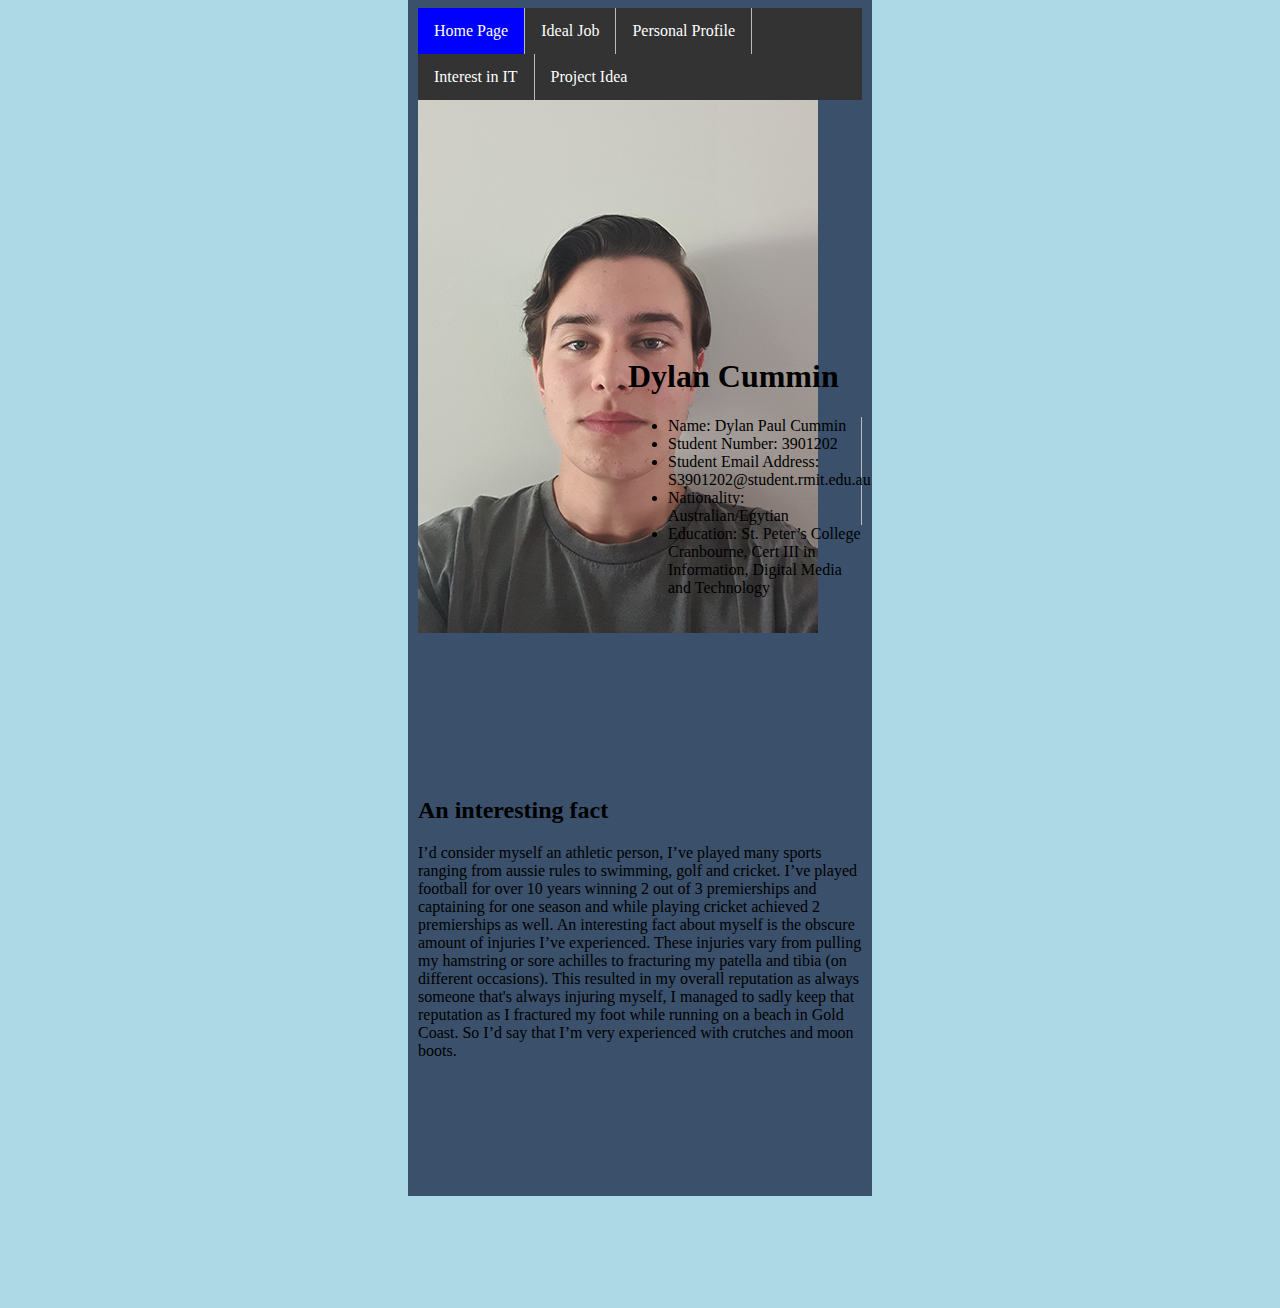
==== index.html @ b96222f8 "Update index.html" ====
<!DOCTYPE html>
<html>
 <head>
<title> Home </title>
 <link rel="stylesheet" href="homepage.css">
 </head>
<body>
<div id="mainbox">
<div id="navbar">
<ul>
 <li><a class="active" href="index.html">Home Page</a></li>
  <li><a href="idealjob.html">Ideal Job</a></li>
  <li><a href="personal.html">Personal Profile</a></li>
  <li><a href="interest.html">Interest in IT</a></li>
  <li><a href="project.html">Project Idea</a></li>
</ul>
</div>
<img src="weirdme.png">
<div id="deatils box"> 

<div id="lists">
<h1> Dylan Cummin </h1>

<ul>
<li> Name: Dylan Paul Cummin </li>
<li> Student Number: 3901202 </li>
<li> Student Email Address: S3901202@student.rmit.edu.au </li>
<li> Nationality: Australian/Egytian </li>
<li> Education: St. Peter’s College Cranbourne, Cert III in Information, Digital Media and Technology </li>

</ul>
</div>
</div>
<div id="paragraph">


<h2> An interesting fact </h2>

<p>  
I’d consider myself an athletic person, I’ve played many sports ranging from aussie rules to swimming, golf and cricket. I’ve played football for over 10 years winning 2 out of 3 premierships and captaining for one season and while playing cricket achieved 2 premierships as well. An interesting fact about myself is the obscure amount of injuries I’ve experienced. These injuries vary from pulling my hamstring or sore achilles to fracturing my patella and tibia (on different occasions). This resulted in my overall reputation as always someone that's always injuring myself, I managed to sadly keep that reputation as I fractured my foot while running on a beach in Gold Coast. So I’d say that I’m very experienced with crutches and moon boots.
</p>

</div>
</body>
---- homepage.css ----
#detailsbox{
	padding: -90px 100px;

	background: #3A506B;
	margin-top: -200px;
	margin-left: 210px;
	
}







#mainbox{
	padding:120px 10px;

	background: #3A506B;
	margin-top: -120px;
	margin-left: 400px;
	margin-right: 400px;
}


html, body {background-color: lightblue;}






#navbar
ul {
  list-style-type: none;
  margin: 0;
  padding: 0;
  overflow: hidden;
  background-color: #333;
}
#navbar
li {
  float: left;

}
#navbar
li a {
  display: block;
  color: white;
  text-align: center;
  padding: 14px 16px;
  text-decoration: none;
}

/* Change the link color to #111 (black) on hover */
li a:hover {
  background-color: #111;
}

/* Add a gray right border to all list items, except the last item (last-child) */
li {
  border-right: 1px solid #bbb;
}

li:last-child {
  border-right: none;
}

.active{
	background-color: blue;
}

#lists {
	padding: -90px 100px;

	background: #3A506B;
	margin-top: -300px;
	margin-left: 210px;
	
}
#paragraph {
	padding: -90px 100px;

	background: #3A506B;
	margin-top: 200px;
	margin-left: 0px;
	
}
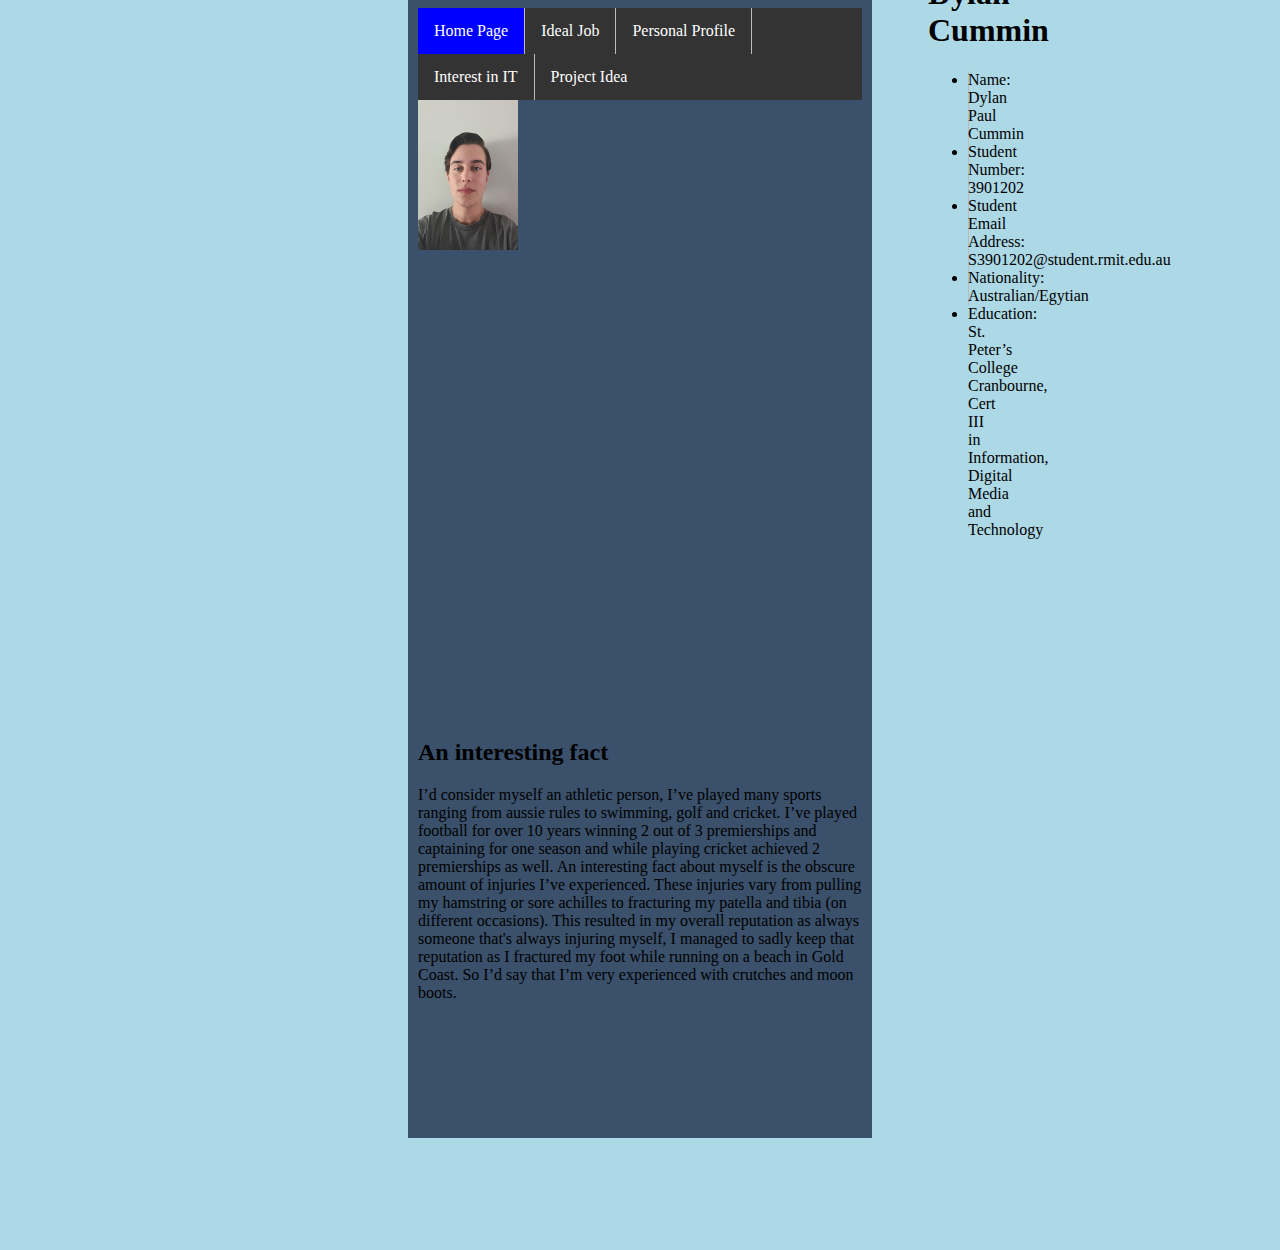
==== commit 51bb0d07: "Update index.html" ====
--- a/index.html
+++ b/index.html
@@ -15,8 +15,8 @@
   <li><a href="project.html">Project Idea</a></li>
 </ul>
 </div>
-<img src="weirdme.png">
-<div id="deatils box"> 
+<img src="weirdme.png" width="100" height="150">
+<div id="details box"> 
 
 <div id="lists">
 <h1> Dylan Cummin </h1>
--- a/homepage.css
+++ b/homepage.css
@@ -35,6 +35,7 @@
   list-style-type: none;
   margin: 0;
   padding: 0;
+	padding-bottom: 10;
   overflow: hidden;
   background-color: #333;
 }
@@ -75,7 +76,7 @@
 
 	background: #3A506B;
 	margin-top: -300px;
-	margin-left: 210px;
+	margin-left: 510px;
 	
 }
 #paragraph {
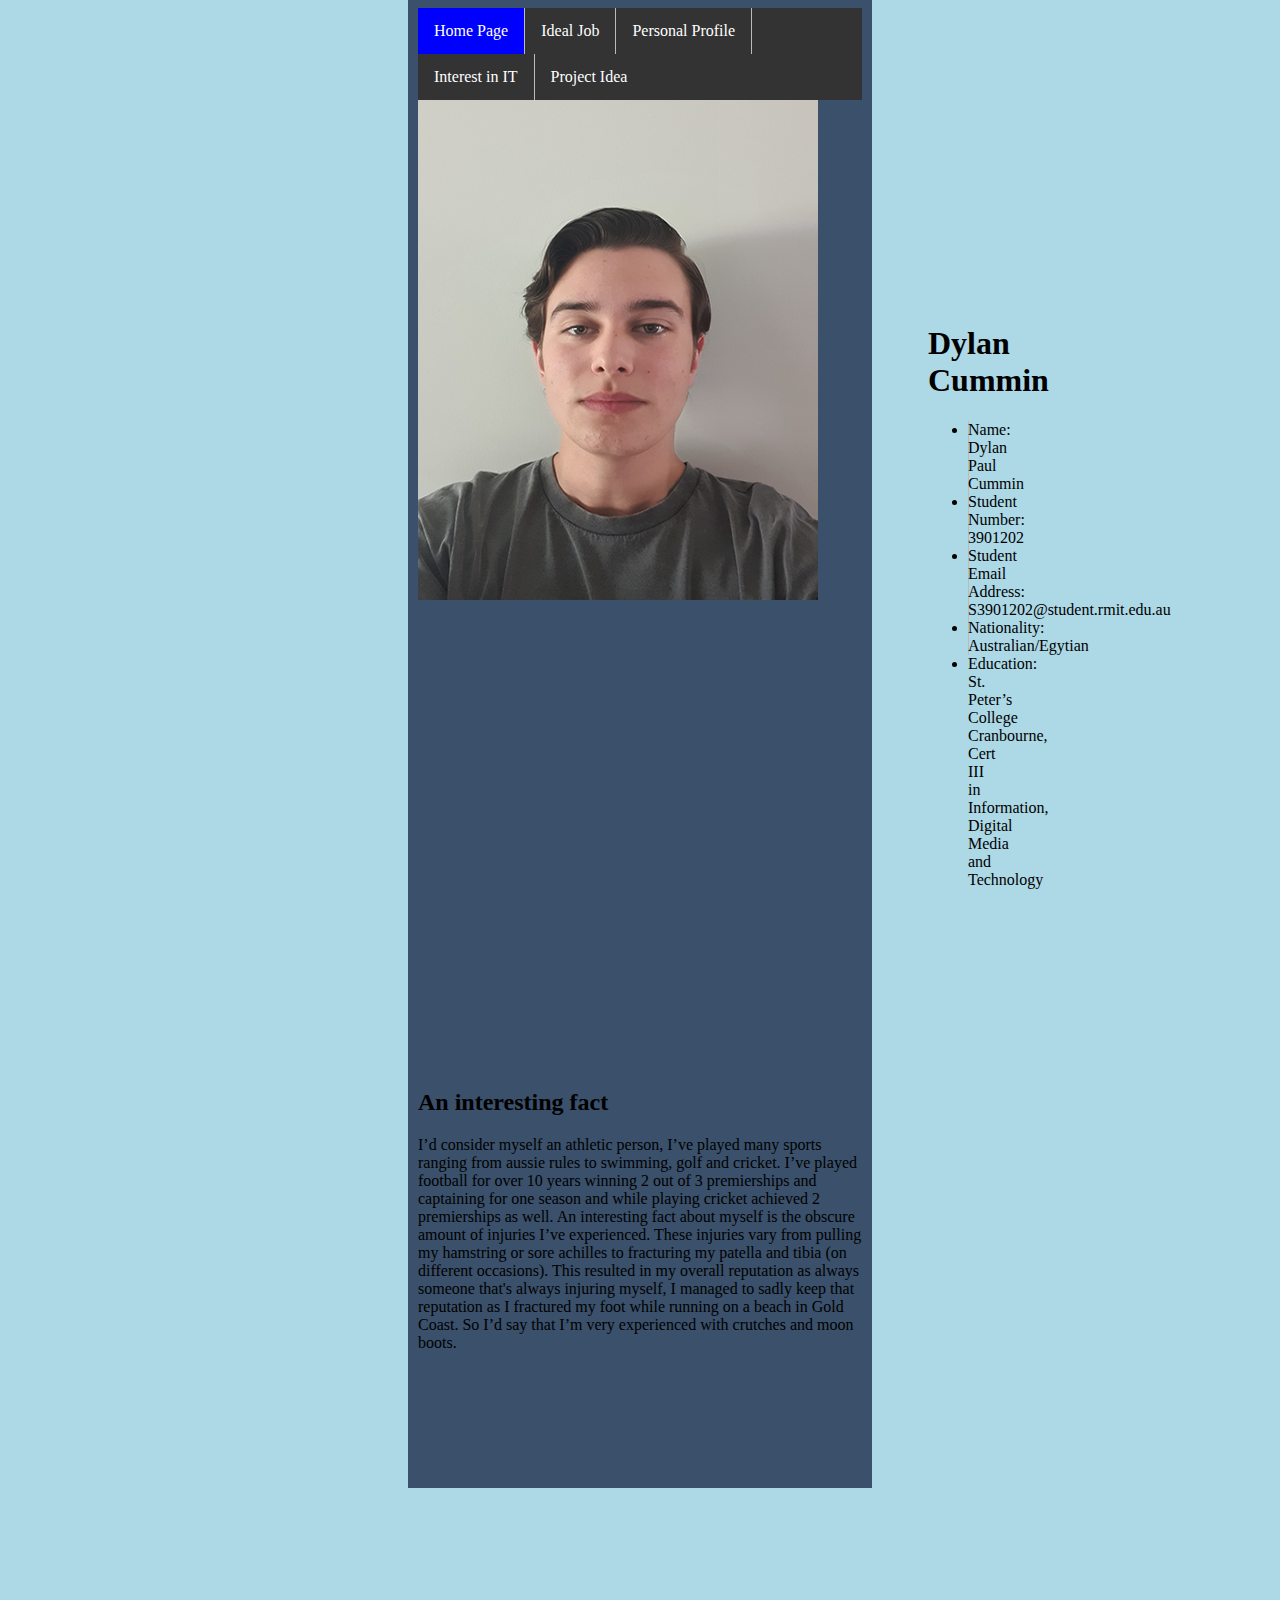
==== commit e5e93f57: "Update index.html" ====
--- a/index.html
+++ b/index.html
@@ -15,7 +15,7 @@
   <li><a href="project.html">Project Idea</a></li>
 </ul>
 </div>
-<img src="weirdme.png" width="100" height="150">
+<img src="weirdme.png" width="400" height="500">
 <div id="details box"> 
 
 <div id="lists">
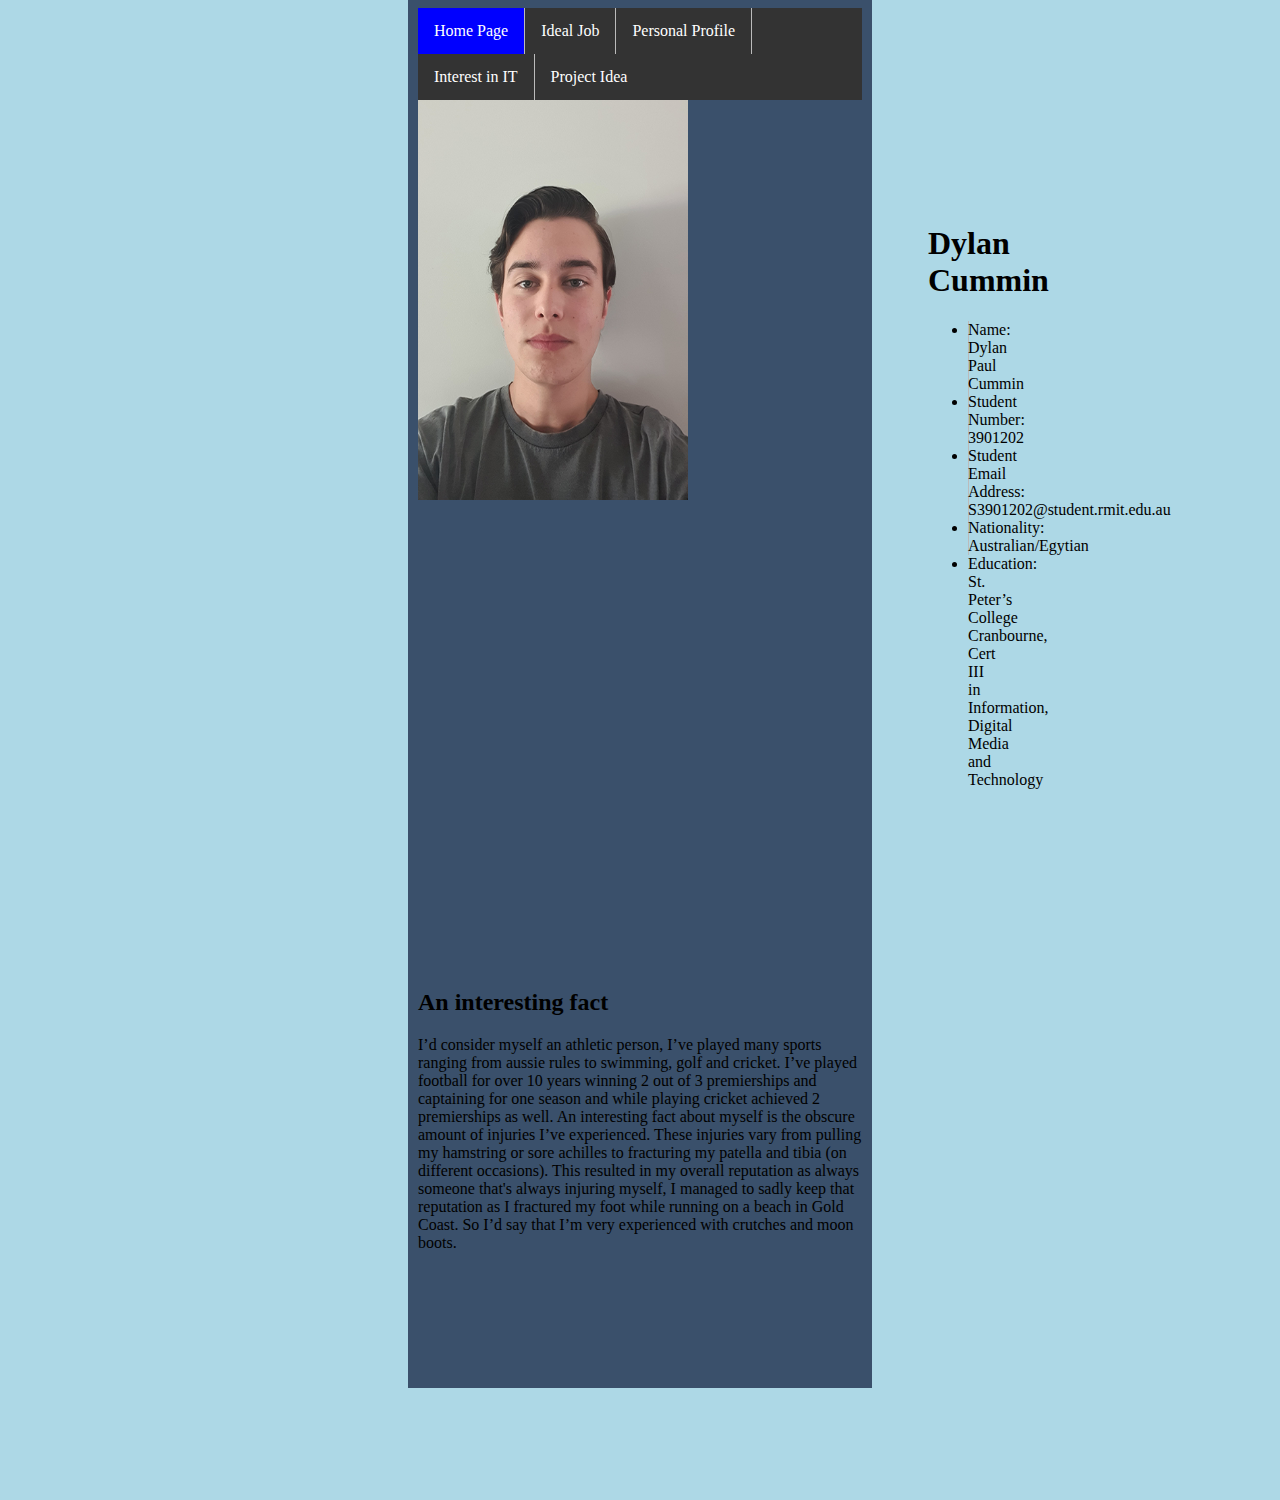
==== commit 44169fa6: "Update index.html" ====
--- a/index.html
+++ b/index.html
@@ -15,7 +15,7 @@
   <li><a href="project.html">Project Idea</a></li>
 </ul>
 </div>
-<img src="weirdme.png" width="400" height="500">
+<img src="weirdme.png" width="270" height="400">
 <div id="details box"> 
 
 <div id="lists">
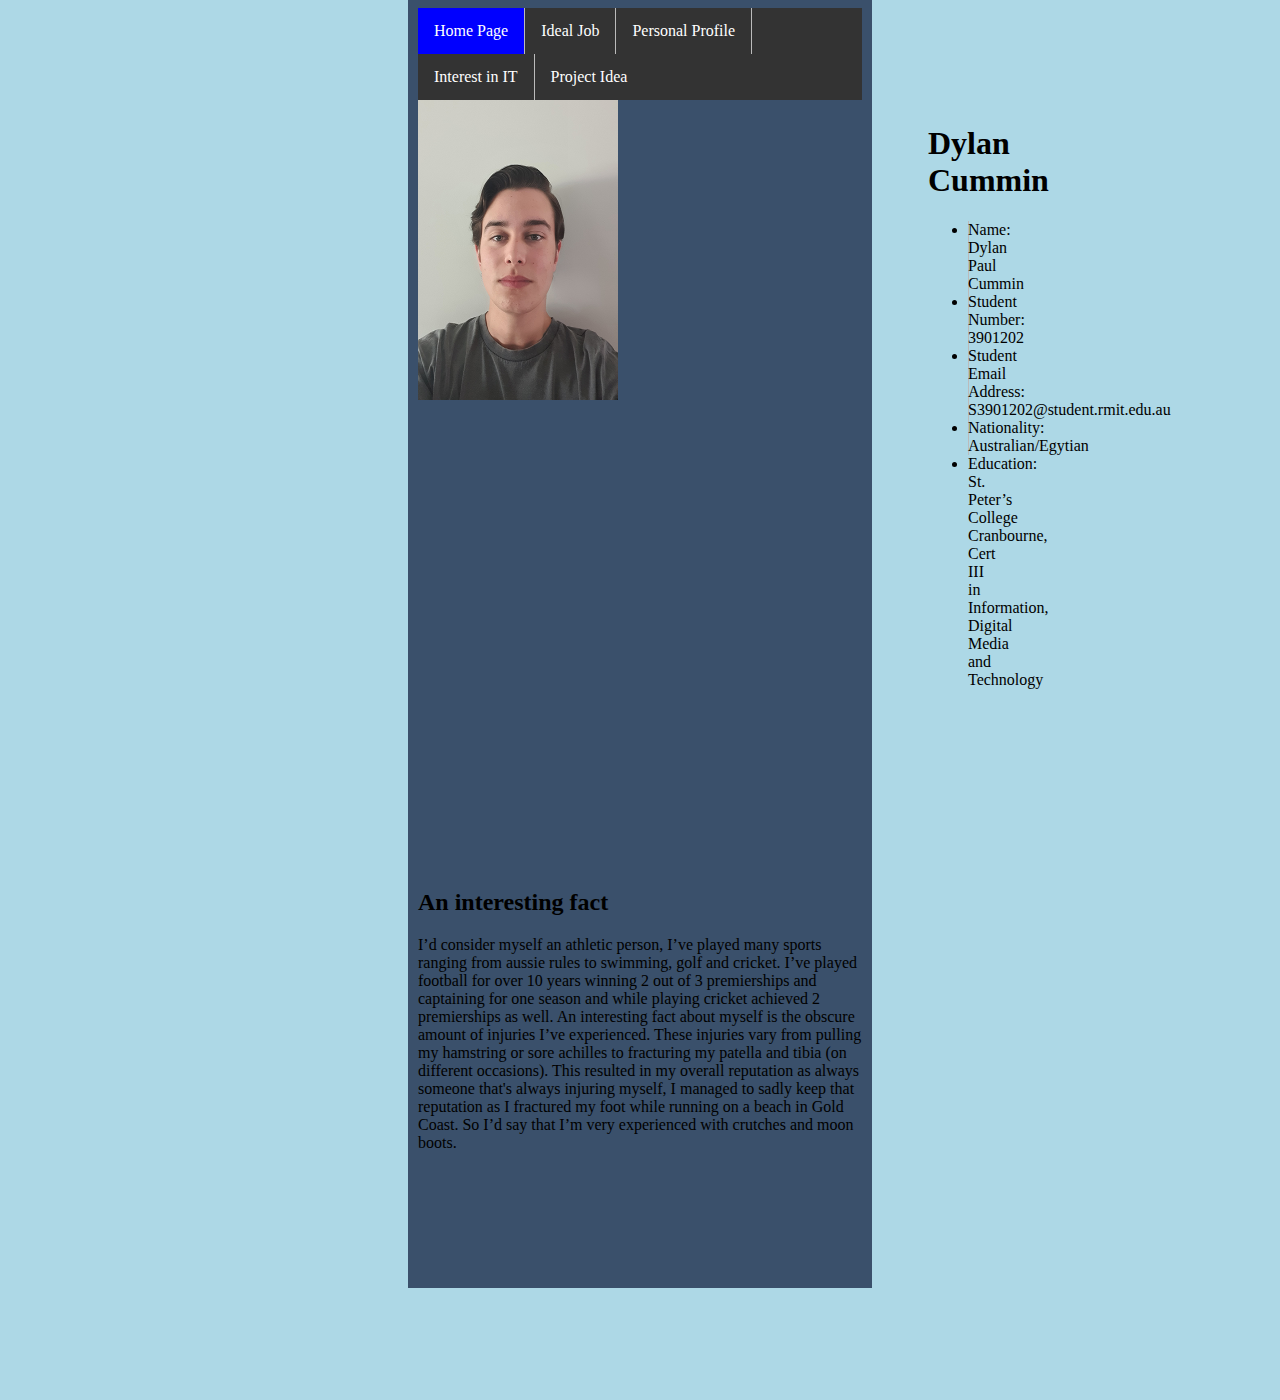
==== commit f7058084: "Update index.html" ====
--- a/index.html
+++ b/index.html
@@ -15,7 +15,7 @@
   <li><a href="project.html">Project Idea</a></li>
 </ul>
 </div>
-<img src="weirdme.png" width="270" height="400">
+<img src="weirdme.png" width="200" height="300">
 <div id="details box"> 
 
 <div id="lists">
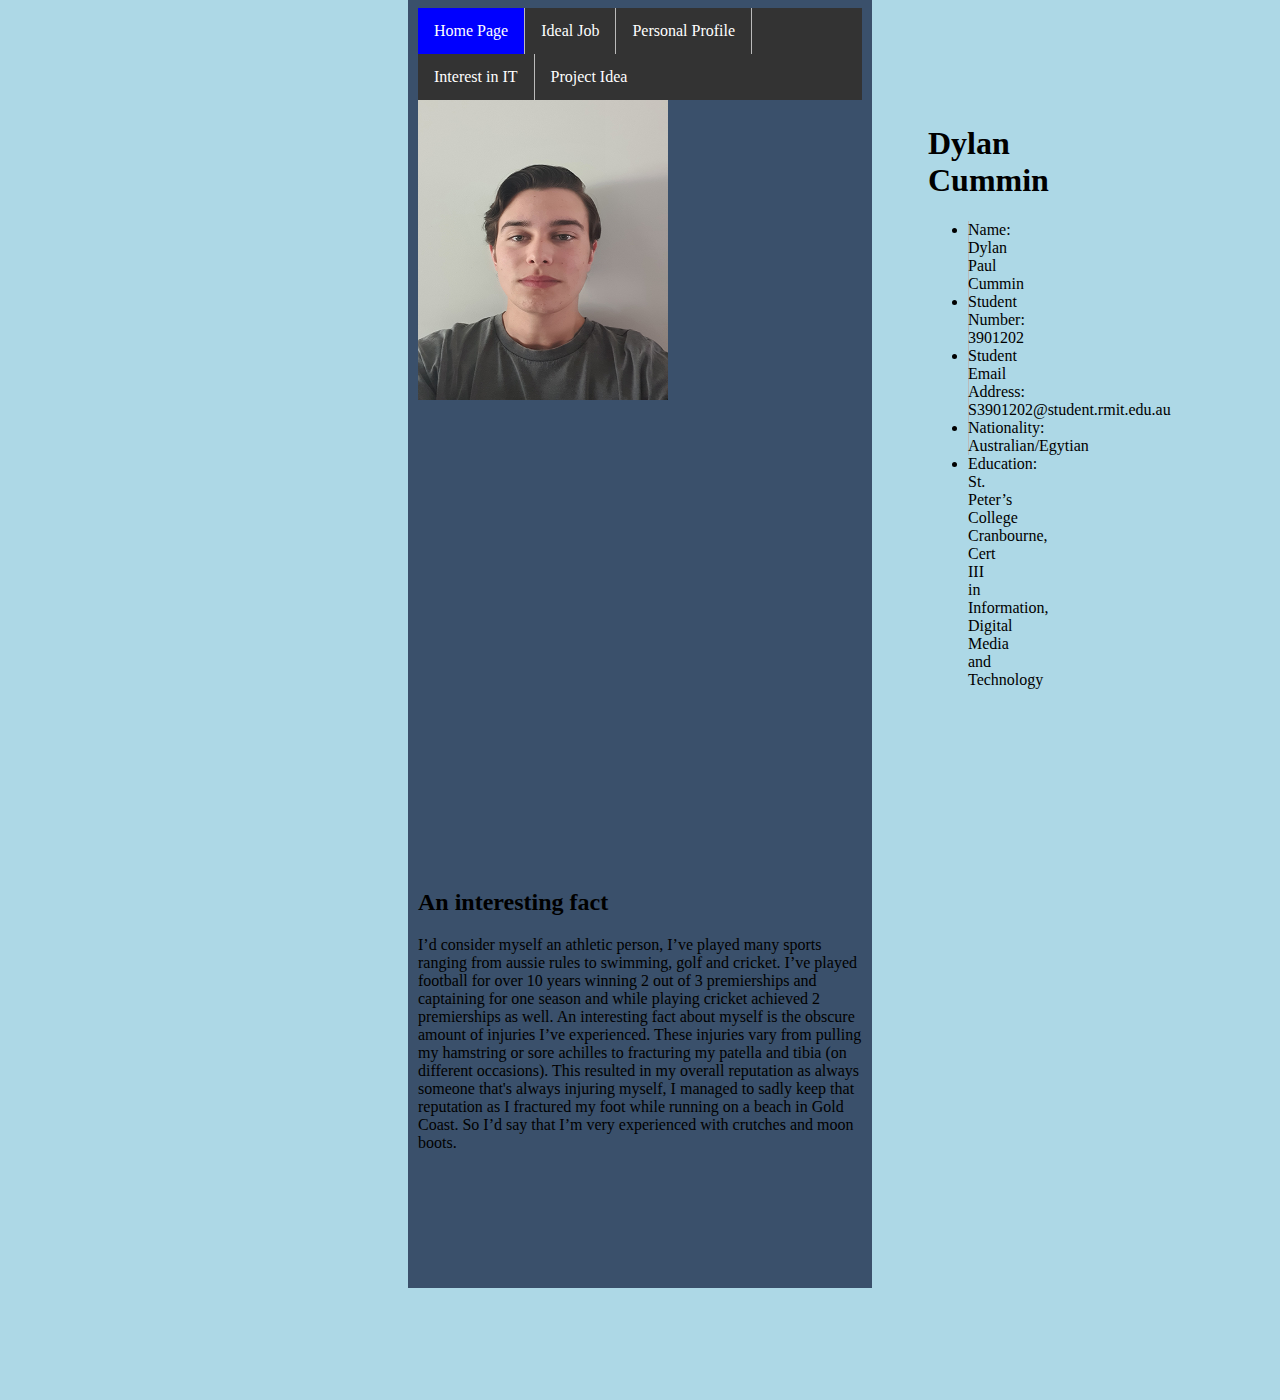
==== commit 9e83699d: "Update index.html" ====
--- a/index.html
+++ b/index.html
@@ -15,7 +15,7 @@
   <li><a href="project.html">Project Idea</a></li>
 </ul>
 </div>
-<img src="weirdme.png" width="200" height="300">
+<img src="weirdme.png" width="250" height="300">
 <div id="details box"> 
 
 <div id="lists">
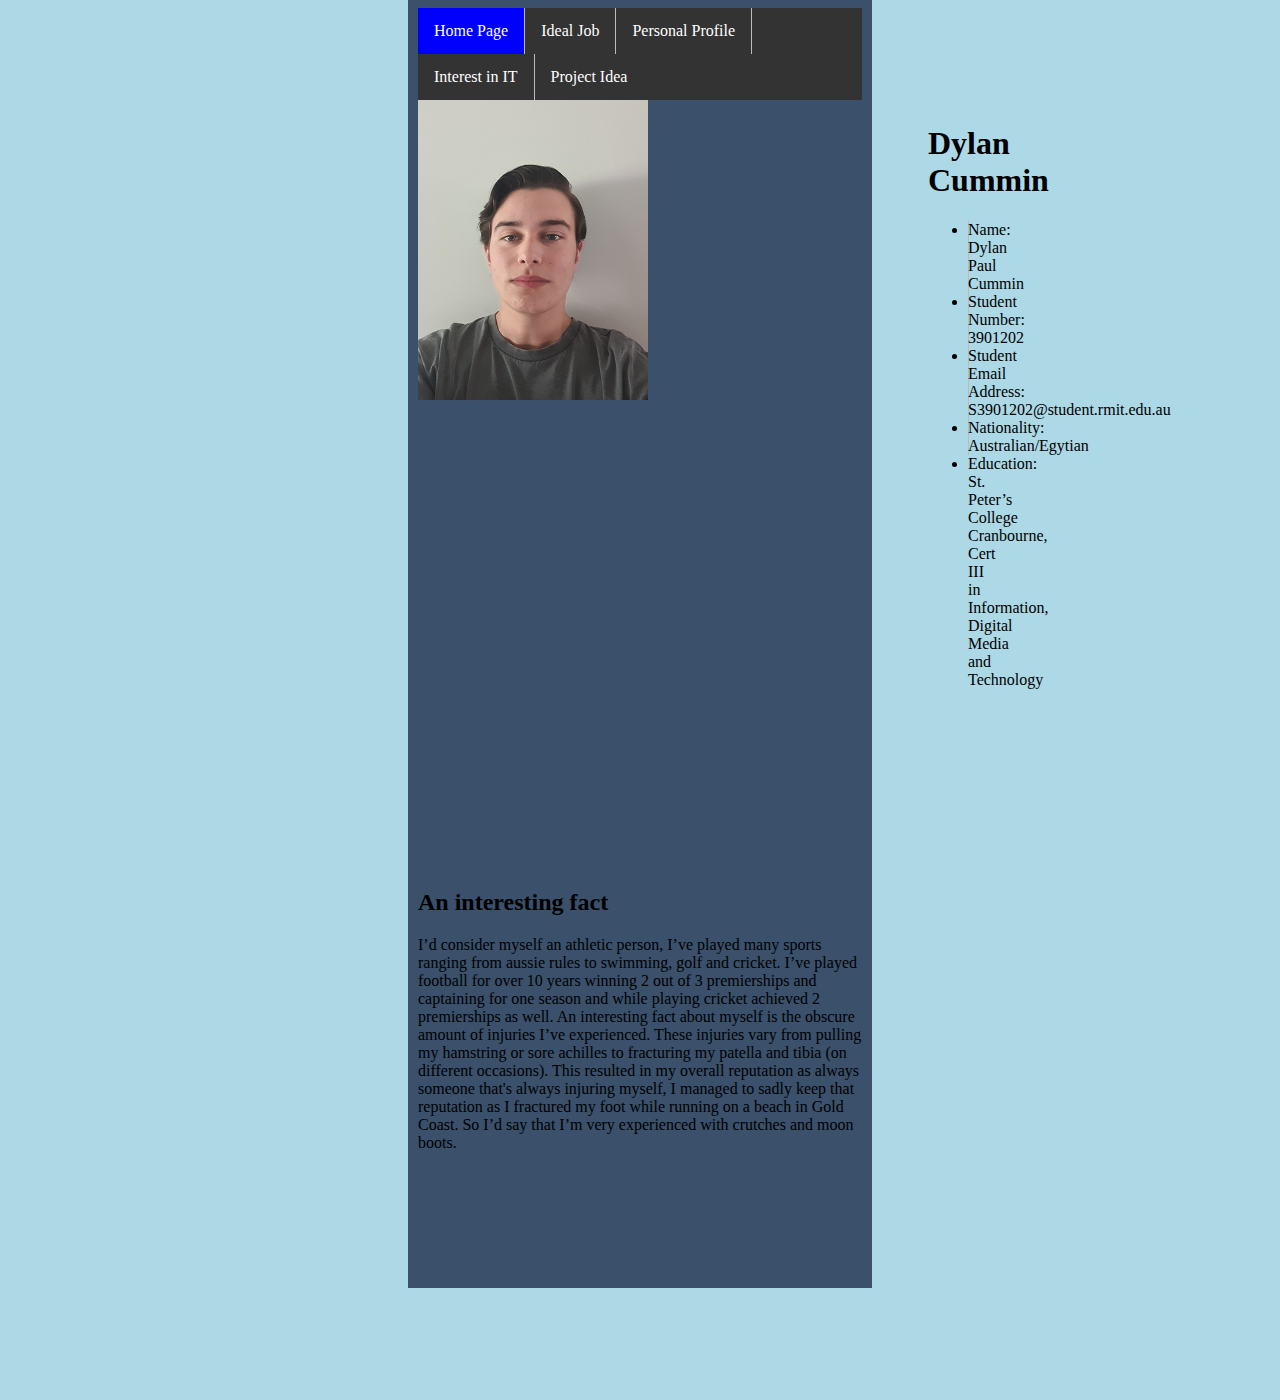
==== commit 52356b01: "Update index.html" ====
--- a/index.html
+++ b/index.html
@@ -15,7 +15,7 @@
   <li><a href="project.html">Project Idea</a></li>
 </ul>
 </div>
-<img src="weirdme.png" width="250" height="300">
+<img src="weirdme.png" width="230" height="300">
 <div id="details box"> 
 
 <div id="lists">
